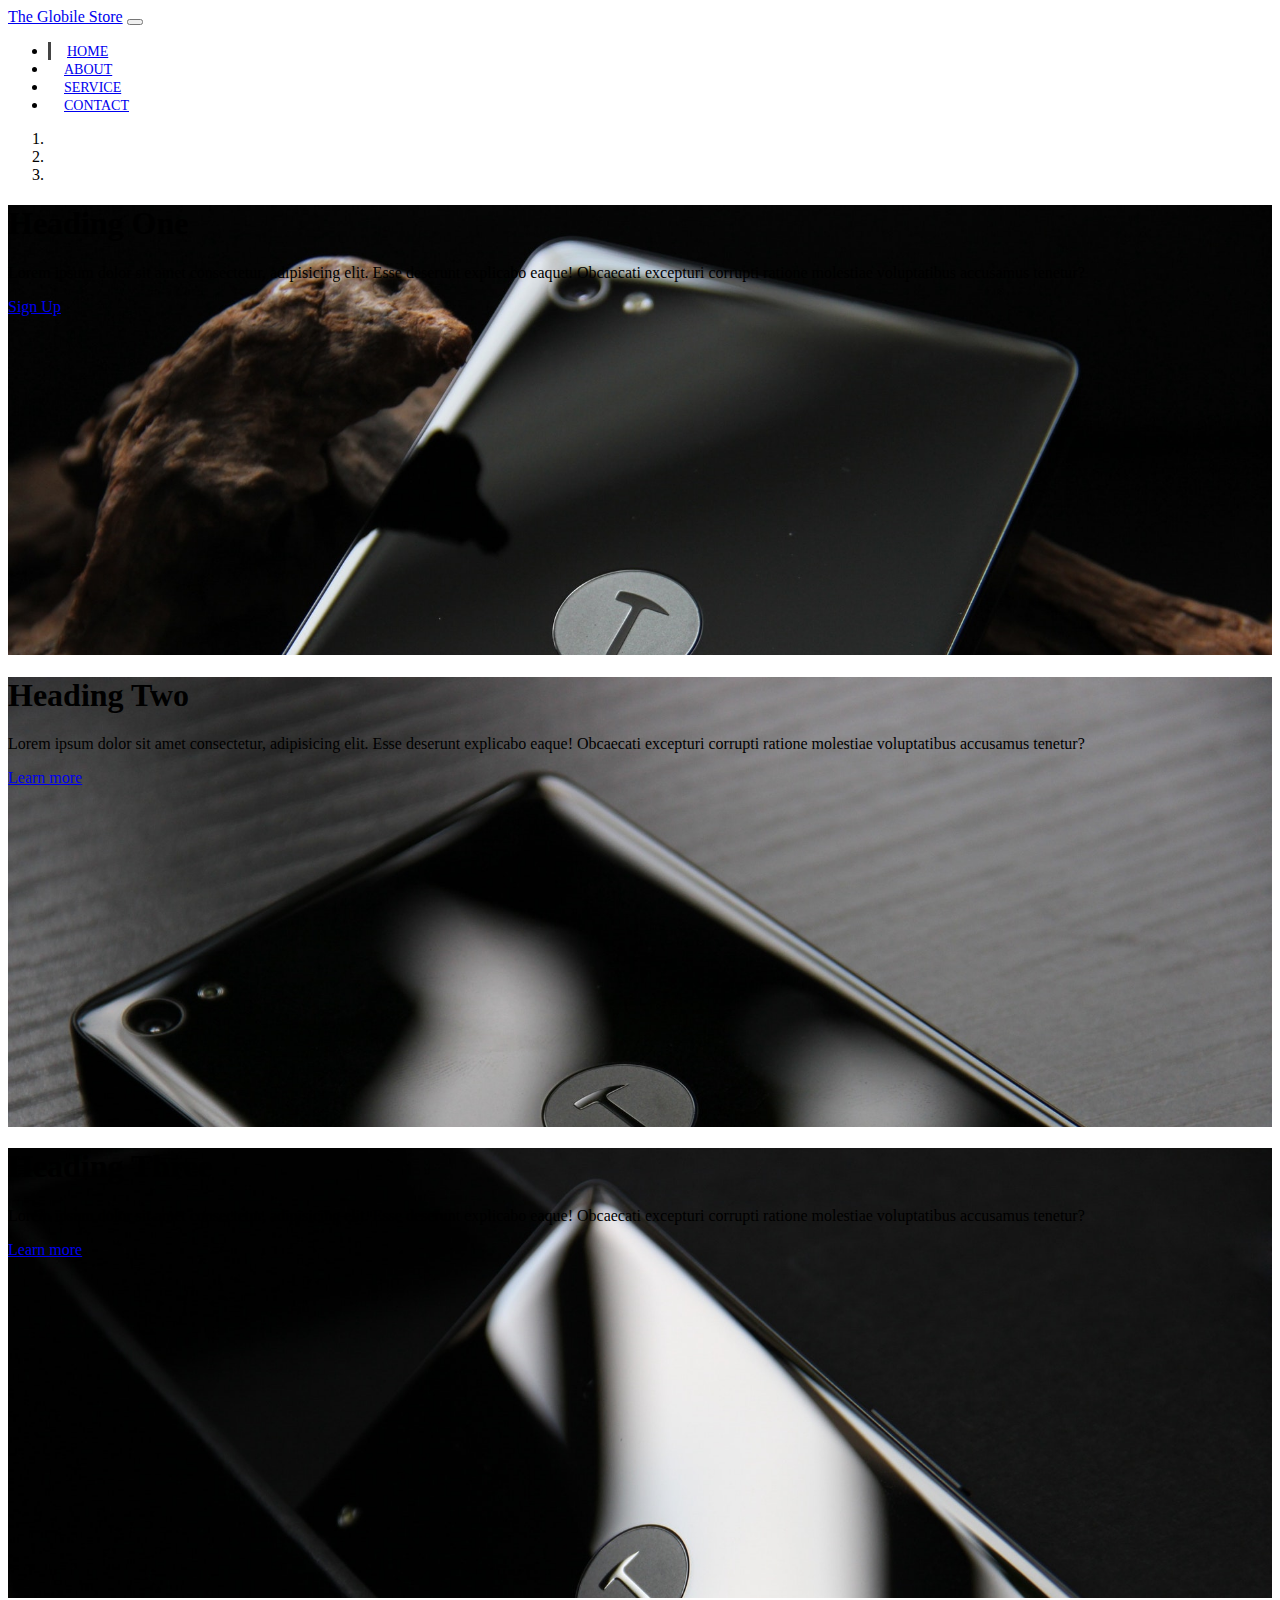
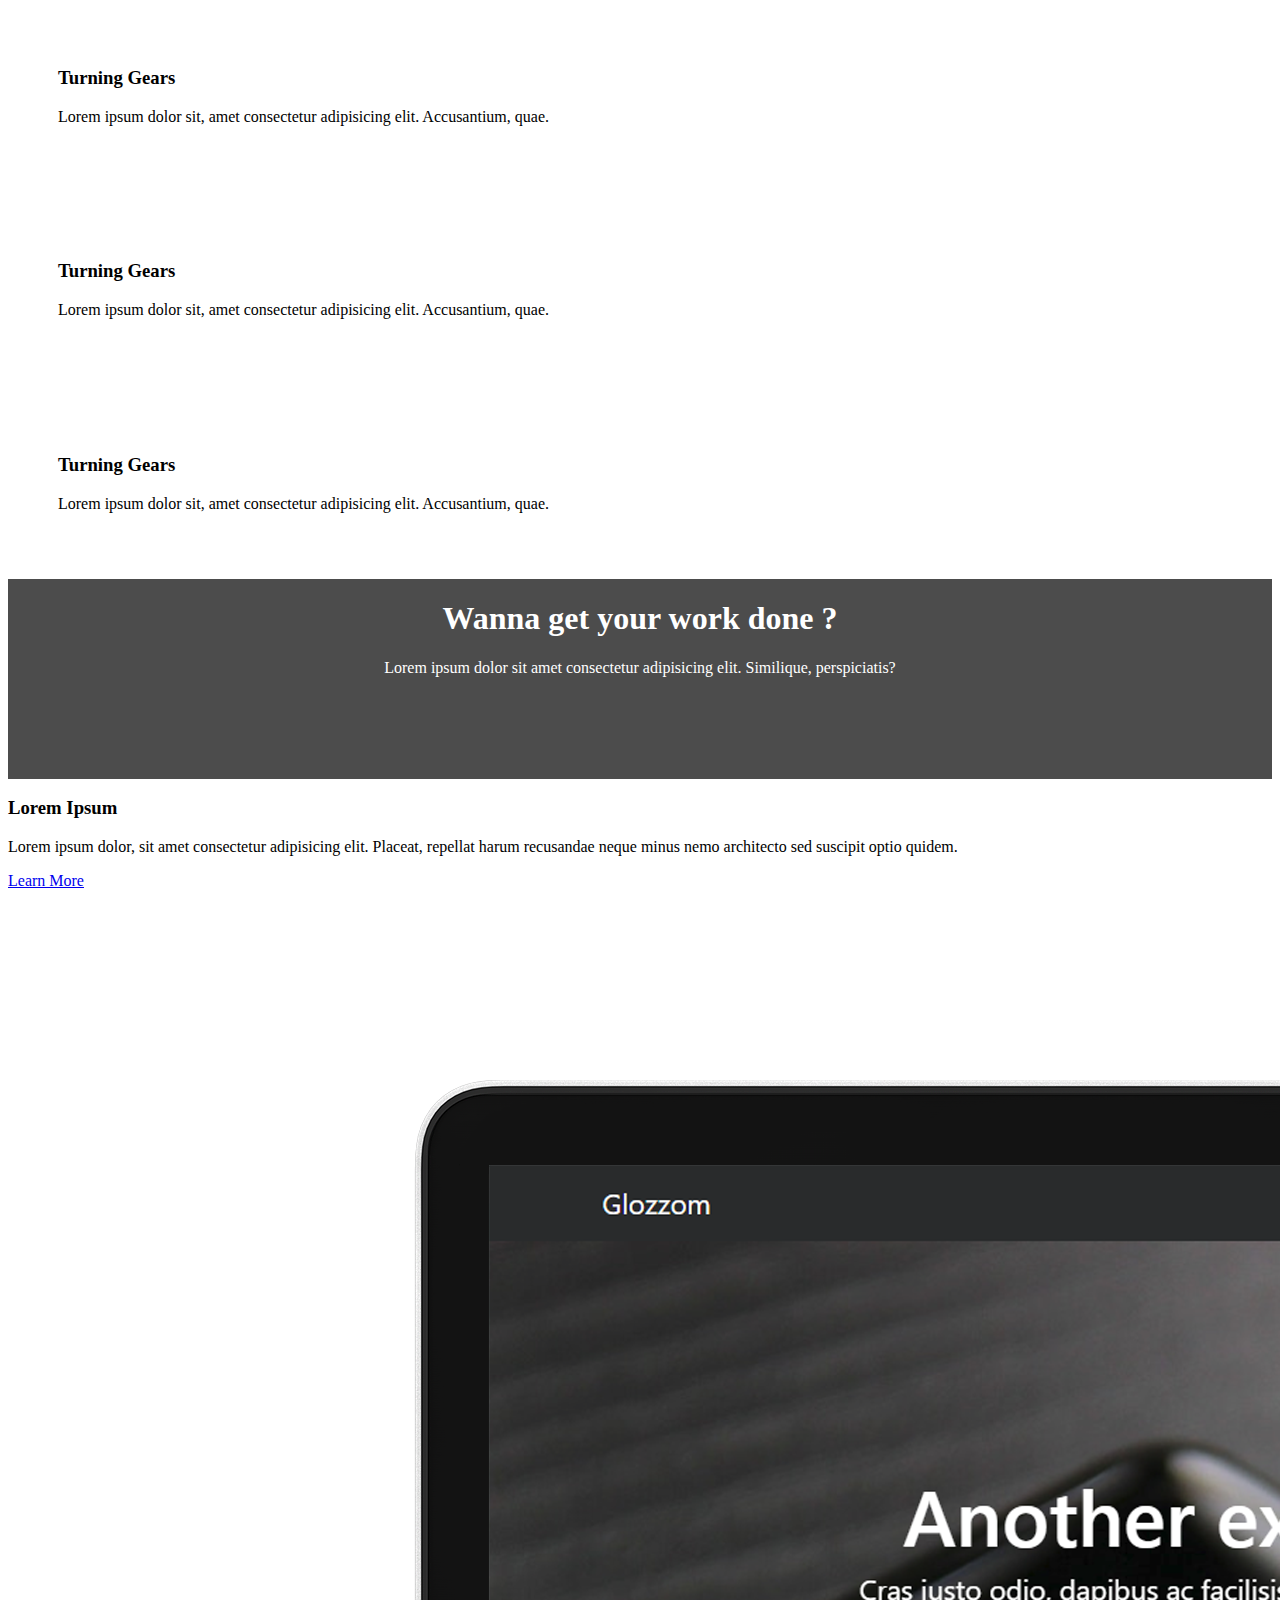
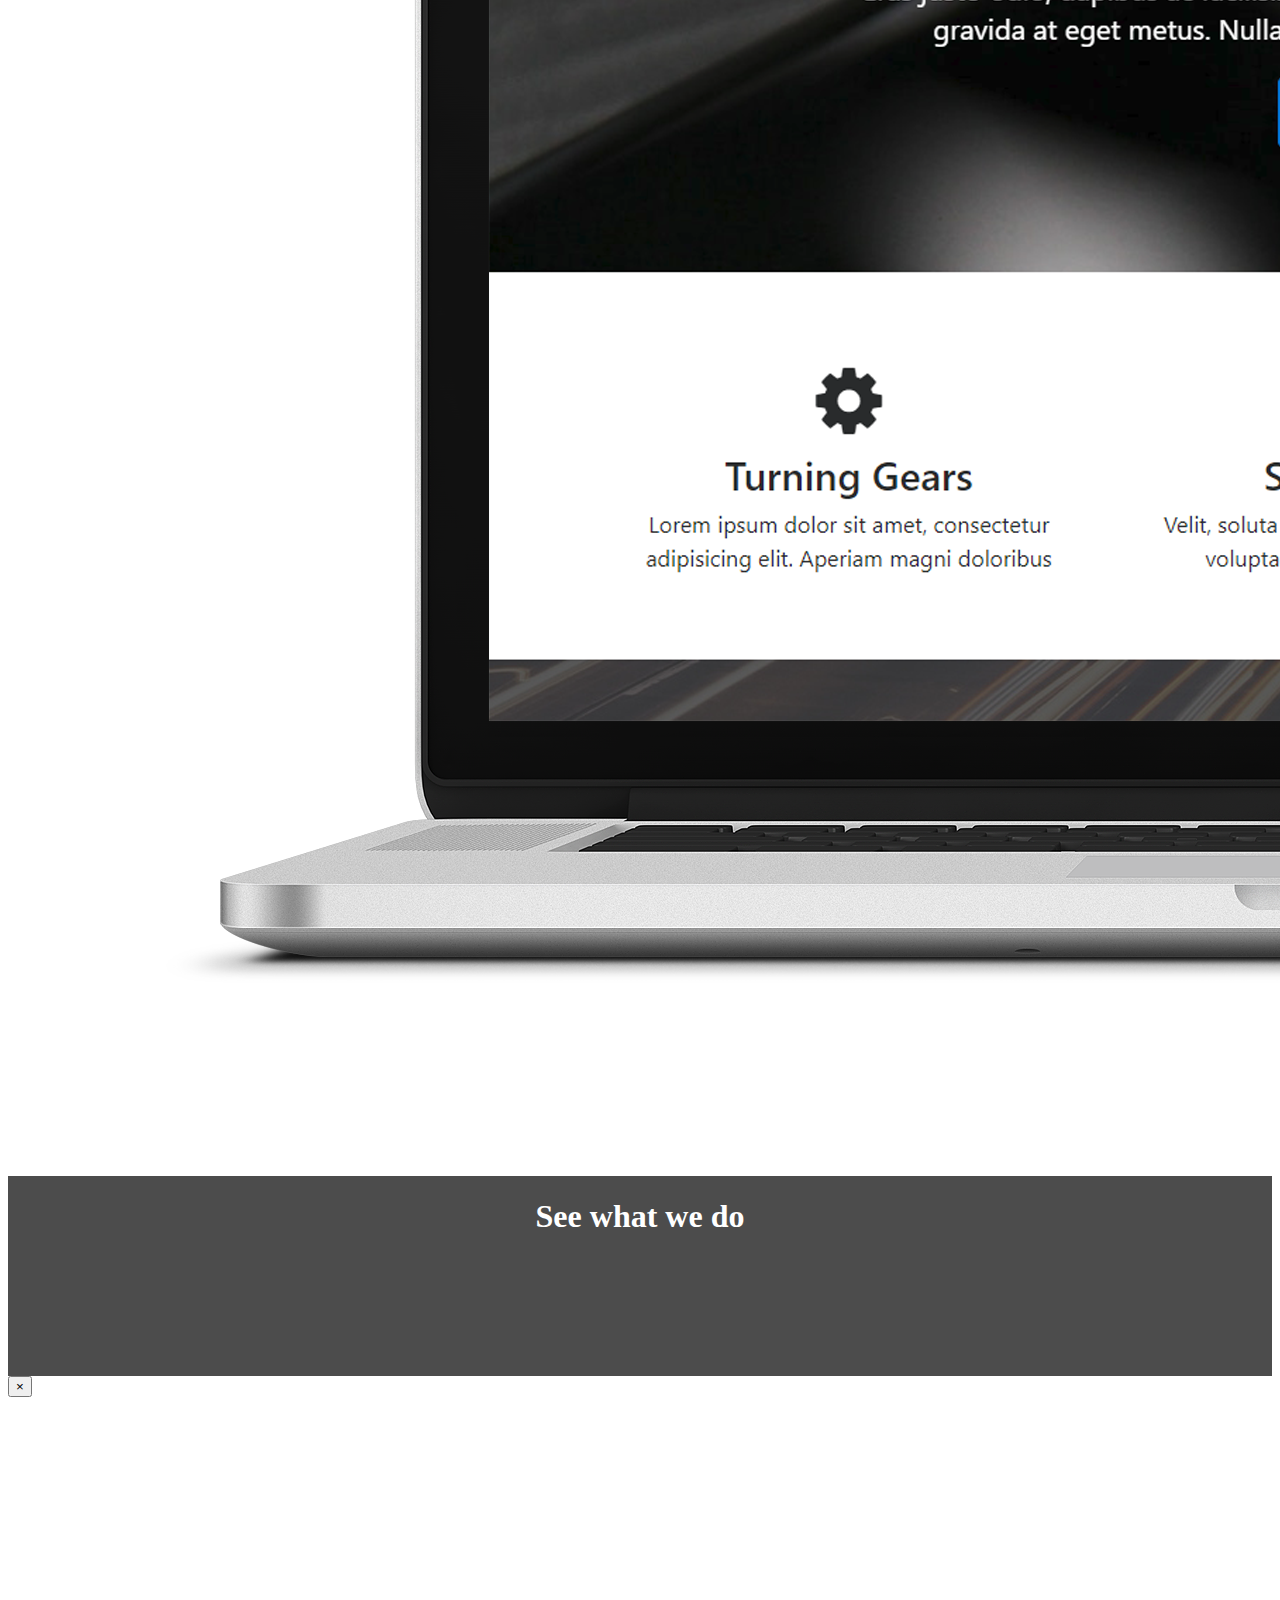
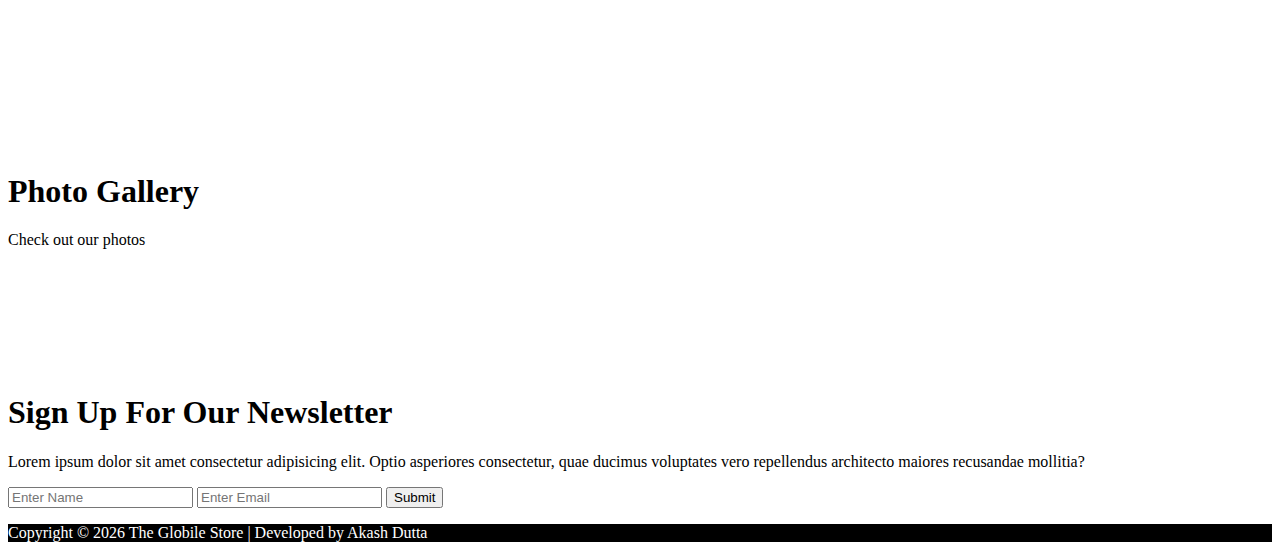
==== index.html @ 77da4076 "first commit" ====
<!DOCTYPE html>
<html lang="en">

<head>
  <meta charset="UTF-8">
  <meta name="viewport" content="width=device-width, initial-scale=1.0">
  <meta http-equiv="X-UA-Compatible" content="ie=edge">
  <link rel="stylesheet" href="https://use.fontawesome.com/releases/v5.0.13/css/all.css" integrity="sha384-DNOHZ68U8hZfKXOrtjWvjxusGo9WQnrNx2sqG0tfsghAvtVlRW3tvkXWZh58N9jp"
    crossorigin="anonymous">
    <title>The Globile Store</title>
  <link rel="stylesheet" href="https://stackpath.bootstrapcdn.com/bootstrap/4.1.1/css/bootstrap.min.css" integrity="sha384-WskhaSGFgHYWDcbwN70/dfYBj47jz9qbsMId/iRN3ewGhXQFZCSftd1LZCfmhktB"
    crossorigin="anonymous">
  <link rel="stylesheet" href="https://cdnjs.cloudflare.com/ajax/libs/ekko-lightbox/5.3.0/ekko-lightbox.css" />
  <link rel="stylesheet" href="css/style.css">
  
</head>
<body>

   <!----- NavBar ----->

    <nav class="navbar navbar-expand-sm navbar-dark bg-dark" >
        <div class="container">
            <a href="index.html" class="navbar-brand">The Globile Store</a>

              <button class="navbar-toggler" data-toggle="collapse" data-target="#navbarCollapse">
                    <span class="navbar-toggler-icon"></span> 
              </button>
        
          <div class="collapse navbar-collapse circleBehind" id="navbarCollapse">   
           <ul class="navbar-nav text-center ml-auto">
            

            <li class="nav-item active">
                <a href="index.html" class="nav-link">Home</a>
            </li>

            <li class="nav-item">
                <a href="about.html" class="nav-link">About</a>
            </li>

            <li class="nav-item">
                    <a href="service.html" class="nav-link">Service</a>
            </li>

            

           <li class="nav-item">
                <a href="contact.html" class="nav-link">Contact</a>
            </li>
          </ul>
        </div> 
      </div>
    </nav>

    <!----- NavBar Ends----->

    <!-----Carousel Slider----->

    <section id="showcase">
      <div id="myCarousel" class="carousel slide" data-ride="carousel">
        <ol class="carousel-indicators">
          <li data-target="#myCarousel" data-slide-to="0"class="active"></li>
          <li data-target="#myCarousel" data-slide-to="1"></li>
          <li data-target="#myCarousel" data-slide-to="2"></li>
        </ol>

        <div class="carousel-inner">
          <div class="carousel-item carousel-image-1 active">
            <div class="container">
              <div class="carousel-caption d-none d-sm-block text-right mb-5">
                <h1 class="display-3">Heading One</h1>
                <p class="lead">Lorem ipsum dolor sit amet consectetur, 
                  adipisicing elit. Esse deserunt explicabo eaque! 
                  Obcaecati excepturi corrupti ratione molestiae voluptatibus accusamus tenetur?</p>
                <a href="#" class="btn btn-danger btn-lg">Sign Up</a>
              </div>
            </div>
          </div>

          <div class="carousel-item carousel-image-2 ">
            <div class="container">
              <div class="carousel-caption d-none d-sm-block text-right mb-5">
                <h1 class="display-3">Heading Two</h1>
                <p class="lead">Lorem ipsum dolor sit amet consectetur, 
                  adipisicing elit. Esse deserunt explicabo eaque! 
                  Obcaecati excepturi corrupti ratione molestiae voluptatibus accusamus tenetur?</p>
                <a href="#" class="btn btn-danger btn-lg">Learn more</a>
              </div>
            </div>
          </div>

          <div class="carousel-item carousel-image-3 ">
            <div class="container">
              <div class="carousel-caption d-none d-sm-block text-right mb-5">
                <h1 class="display-3">Heading Three</h1>
                <p class="lead">Lorem ipsum dolor sit amet consectetur, 
                  adipisicing elit. Esse deserunt explicabo eaque! 
                  Obcaecati excepturi corrupti ratione molestiae voluptatibus accusamus tenetur?</p>
                <a href="#" class="btn btn-danger btn-lg">Learn more</a>
              </div>
            </div>
          </div>
        </div>

         <a href="#myCarousel" data-slide="prev" class="carousel-control-prev">
           <span class="carousel-control-prev-icon"></span>
         </a>

         <a href="#myCarousel" data-slide="next" class="carousel-control-next">
          <span class="carousel-control-next-icon"></span>
        </a>
      </div>
   </section>

     <!-----Carousel Slider Ends----->
     
    <!-- Home Icon Section -->

    <section id="home-icons" class="py-5">
      <div class="container">
        <div class="row">
          <div class="extra-div col-md-4 mb-4 text-center">
            <i class="fas fa-cog fa-3x mb-2"></i>
              <h3>Turning Gears</h3>
              <p>Lorem ipsum dolor sit, amet consectetur adipisicing elit. 
                Accusantium, quae.</p>
            
          </div>

          <div class="extra-div col-md-4 mb-4 text-center">
            <i class="fas fa-cog fa-3x mb-2"></i>
              <h3>Turning Gears</h3>
              <p>Lorem ipsum dolor sit, amet consectetur adipisicing elit. 
                Accusantium, quae.</p>
            
          </div>

          <div class="extra-div col-md-4 mb-4 text-center">
            <i class="fas fa-cog fa-3x mb-2"></i>
              <h3>Turning Gears</h3>
              <p>Lorem ipsum dolor sit, amet consectetur adipisicing elit. 
                Accusantium, quae.</p>
           
          </div>
        </div>
      </div>
  </section>


    <!-- Home Icon Section Ends-->


    <!-- Home Heading Section-->

      <section id="home-heading" class="p-5">
        <div class="dark-overlay">
          <div class="row">
            <div class="col">
              <div class="container pt-5">
                <h1>Wanna get your work done ? </h1>
                <p class="d-none d-md-block">Lorem ipsum dolor sit amet consectetur adipisicing elit. 
                  Similique, perspiciatis?</p>

              </div>
            </div>
          </div>
        </div>
      </section>

    <!-- Home Heading Section Ends-->

    <!-- Info Section-->

       <section id="info" class="py-3">
         <div class="container">
           <div class="row">
             <div class="col-md-6 align-self-center">
               <h3>Lorem Ipsum</h3>
               <p>Lorem ipsum dolor, sit amet consectetur adipisicing elit. 
                 Placeat, repellat harum recusandae neque minus nemo architecto sed suscipit optio quidem.</p>
                 <a href="#" class="btn btn-outline-danger btn-lg">Learn More</a>
                
             </div>
             <div class="col-md-6">
              <img src="img/laptop.png" alt="" class="img-fluid">
             </div>
           </div>
         </div>
       </section>
    <!-- Info Section Ends-->

    <!-- Video Section -->

     <section id="video-play">
       <div class="dark-overlay">
         <div class="row">
           <div class="col">
             <div class="container p-5">
               <a href="#" class="video" data-video="https://www.youtube.com/embed/HnwsG9a5riA" data-toggle="modal" data-target="#videoModal">
                  <i class="fas fa-play fa-3x"></i>
              </a>
              <h1>See what we do</h1>
             </div>
           </div>
         </div>
       </div>
     </section>

    <!-- Video Section Ends-->


     <!-- Video Modal-->

      <div class="modal fade" id="videoModal">
        <div class="modal-dialog">
          <div class="modal-content">
            <div class="modal-body">
              <button class="close" data-dismiss="modal"> 
                <span>&times;</span>
              </button>
              <iframe src="" frameborder="0" height="350" width="100%" allowfullscreen></iframe>
            </div>
          </div>
        </div>
      </div>
     <!-- Video Modal Ends-->

     <!----- Photo Gallery ----->

       <section id="gallery" class="py-5">
         <div class="container">
           <h1 class="text-center">Photo Gallery</h1>
           <p class="text-center">Check out our photos</p>
           <div class="row mb-4">
             <div class="col mb-4">
               <a href="https://source.unsplash.com/random/560*560" data-toggle="lightbox" data-gallery="img-gallery" data-height="560" data-width="560">
                <img src="https://source.unsplash.com/random/560*560" alt="" class="img-fluid">
              </a>
              </div>

              <div class="col mb-4">
                <a href="https://source.unsplash.com/random/561*561" data-toggle="lightbox" data-gallery="img-gallery" data-height="561" data-width="561">
                 <img src="https://source.unsplash.com/random/561*561" alt="" class="img-fluid">
               </a>
               </div>

               <div class="col mb-4">
                <a href="https://source.unsplash.com/random/562*562" data-toggle="lightbox" data-gallery="img-gallery" data-height="562" data-width="562">
                 <img src="https://source.unsplash.com/random/562*562" alt="" class="img-fluid">
               </a>
               </div>
           </div>

           <div class="row mb-4">
            <div class="col mb-4">
              <a href="https://source.unsplash.com/random/563*563" data-toggle="lightbox" data-gallery="img-gallery" data-height="563" data-width="563">
               <img src="https://source.unsplash.com/random/563*563" alt="" class="img-fluid">
             </a>
             </div>

             <div class="col mb-4">
               <a href="https://source.unsplash.com/random/564*564" data-toggle="lightbox" data-gallery="img-gallery" data-height="564" data-width="564">
                <img src="https://source.unsplash.com/random/564*564" alt="" class="img-fluid">
              </a>
              </div>

              <div class="col mb-4">
               <a href="https://source.unsplash.com/random/565*565" data-toggle="lightbox" data-gallery="img-gallery" data-height="565" data-width="565">
                <img src="https://source.unsplash.com/random/565*565" alt="" class="img-fluid">
              </a>
              </div>
          </div>
         </div>
       </section>
     <!----- Photo Gallery Ends----->


        <!----- Newsletter--- -->
<section id="newsletter" class="text-center p-5 bg-dark text-white">
  <div class="container">
    <div class="row">
      <div class="col">
        <h1>Sign Up For Our Newsletter</h1>
        <p>Lorem ipsum dolor sit amet consectetur adipisicing elit. Optio asperiores consectetur, quae ducimus voluptates
          vero repellendus architecto maiores recusandae mollitia?</p>
        <form class="form-inline justify-content-center">
          <input type="text" class="form-control mb-2 mr-2" placeholder="Enter Name">
          <input type="text" class="form-control mb-2 mr-2" placeholder="Enter Email">
          <button class="btn btn-primary mb-2">Submit</button>
        </form>
      </div>
    </div>
  </div>
</section>

         <!----- Newsletter ends ----->

         <!----- Footer ----->

         <footer id="main-footer" class="text-center p-4">
          <div class="container">
            <div class="row">
              <div class="col">
                <p>Copyright &copy;
                  <span id="year"></span> The Globile Store | Developed by Akash Dutta</p>
              </div>
            </div>
          </div>
        </footer>



          <!----- Footer ends ----->


   


  <script src="http://code.jquery.com/jquery-3.3.1.min.js" integrity="sha256-FgpCb/KJQlLNfOu91ta32o/NMZxltwRo8QtmkMRdAu8="
    crossorigin="anonymous"></script>
  <script src="https://cdnjs.cloudflare.com/ajax/libs/popper.js/1.14.3/umd/popper.min.js" integrity="sha384-ZMP7rVo3mIykV+2+9J3UJ46jBk0WLaUAdn689aCwoqbBJiSnjAK/l8WvCWPIPm49"
    crossorigin="anonymous"></script>
  <script src="https://stackpath.bootstrapcdn.com/bootstrap/4.1.1/js/bootstrap.min.js" integrity="sha384-smHYKdLADwkXOn1EmN1qk/HfnUcbVRZyYmZ4qpPea6sjB/pTJ0euyQp0Mk8ck+5T"
    crossorigin="anonymous"></script>
  <script src="https://cdnjs.cloudflare.com/ajax/libs/ekko-lightbox/5.3.0/ekko-lightbox.min.js"></script>
  <script src="main.js"></script>

</body>

</html>
---- css/style.css ----
/* div.circleBehind a:before, div.circleBehind a:after
{
    position: absolute;
    top: 22px;
    left: 50%;
    width: 50px;
    height: 50px;
    border: 4px solid #0277bd;
    transform: translateX(-50%) translateY(-50%) scale(0.8);
    border-radius: 50%;
    background: transparent;
    content: "";
    opacity: 0;
    transition: all 0.3s;
    z-index: -1;
}

.circleBehind a:after
{
    border-width: 2px;
    transition: all 0.4s;
}

.circleBehind a:hover:before
{ 
    opacity: 1;
    transform: translateX(-50%) translateY(-50%) scale(1);
}
.circleBehind a:hover:after
{
    opacity: 1;
    transform: translateX(-50%) translateY(-50%) scale(1.3);
} */


/********************* Index.html **********************/

     /* NavBar */
.navbar .nav-link{
    font-size: 14px;
    text-transform: uppercase;
    padding-right: 1rem !important;
    padding-left: 1rem !important;
}

.navbar .nav-item.active{
    border-left: #444 3px solid;
}


/* Image Slider */

.carousel-item{
    height: 450px;
}

.carousel-image-1{
    background: url('../img/image1.jpg');
    background-size: cover;
}

.carousel-image-2{
    background: url('../img/image2.jpg');
    background-size: cover;
}

.carousel-image-3{
    background: url('../img/image3.jpg');
    background-size: cover;
}


/* Home Icons */

.extra-div{
	background: #fff;
	border: medium none;
	padding: 50px !important;
	border-radius: 3px;
	transition: 0.3s;
	
}

.extra-div:hover{
	box-shadow: 0 0 20px 0 rgba(0,0,0,0.3);
	transform: translateY(-20px);
}

/* Parallax effect */
#home-heading{
     position: relative;
     min-height: 200px;
     background: url('../img/lights.jpg');
     background-attachment: fixed;
     background-repeat: no-repeat;
     text-align: center;
     color: #fff;
}

.dark-overlay{
    position: absolute;
    top: 0;
    left: 0;
    width: 100%;
    height: 100%;
    background: rgba(0, 0, 0, 0.7);
}

/* Video play */

#video-play {
     position: relative;
     min-height: 200px;
     background: url('../img/media.jpg');
     background-attachment: fixed;
     background-repeat: no-repeat;
     background-position: 0 -300px;
     text-align: center;
     color: #fff;
}

#video-play a{
    color: #fff;
}

/********************* Index.html Ends**********************/





/********************* About.html**********************/

 #page-header{
     height: 200px;
     background: url('../img/image1.jpg');
     background-position: 0 -360px;
     background-attachment: fixed;
     color: #fff;
     border-bottom: 1px #eee solid;
     padding-top: 50px;
 }

 .about-img{
     margin-top: -60px;
 }

/********************* About.html Ends**********************/



/********************* Service.html **********************/

 #faq .card{
     border: #444;
 }

 #faq a{
     color: #fff;
     text-decoration: none;
 }

 #faq .card-body,
 #faq .card-header {
     background: #333 ;
 }

/********************* Service.html Ends**********************/




/*********************Footer**********************/

#main-footer {
    background:rgb(0, 0, 0);
    color: #fff;
    
}

/*********************Footer Ends**********************/
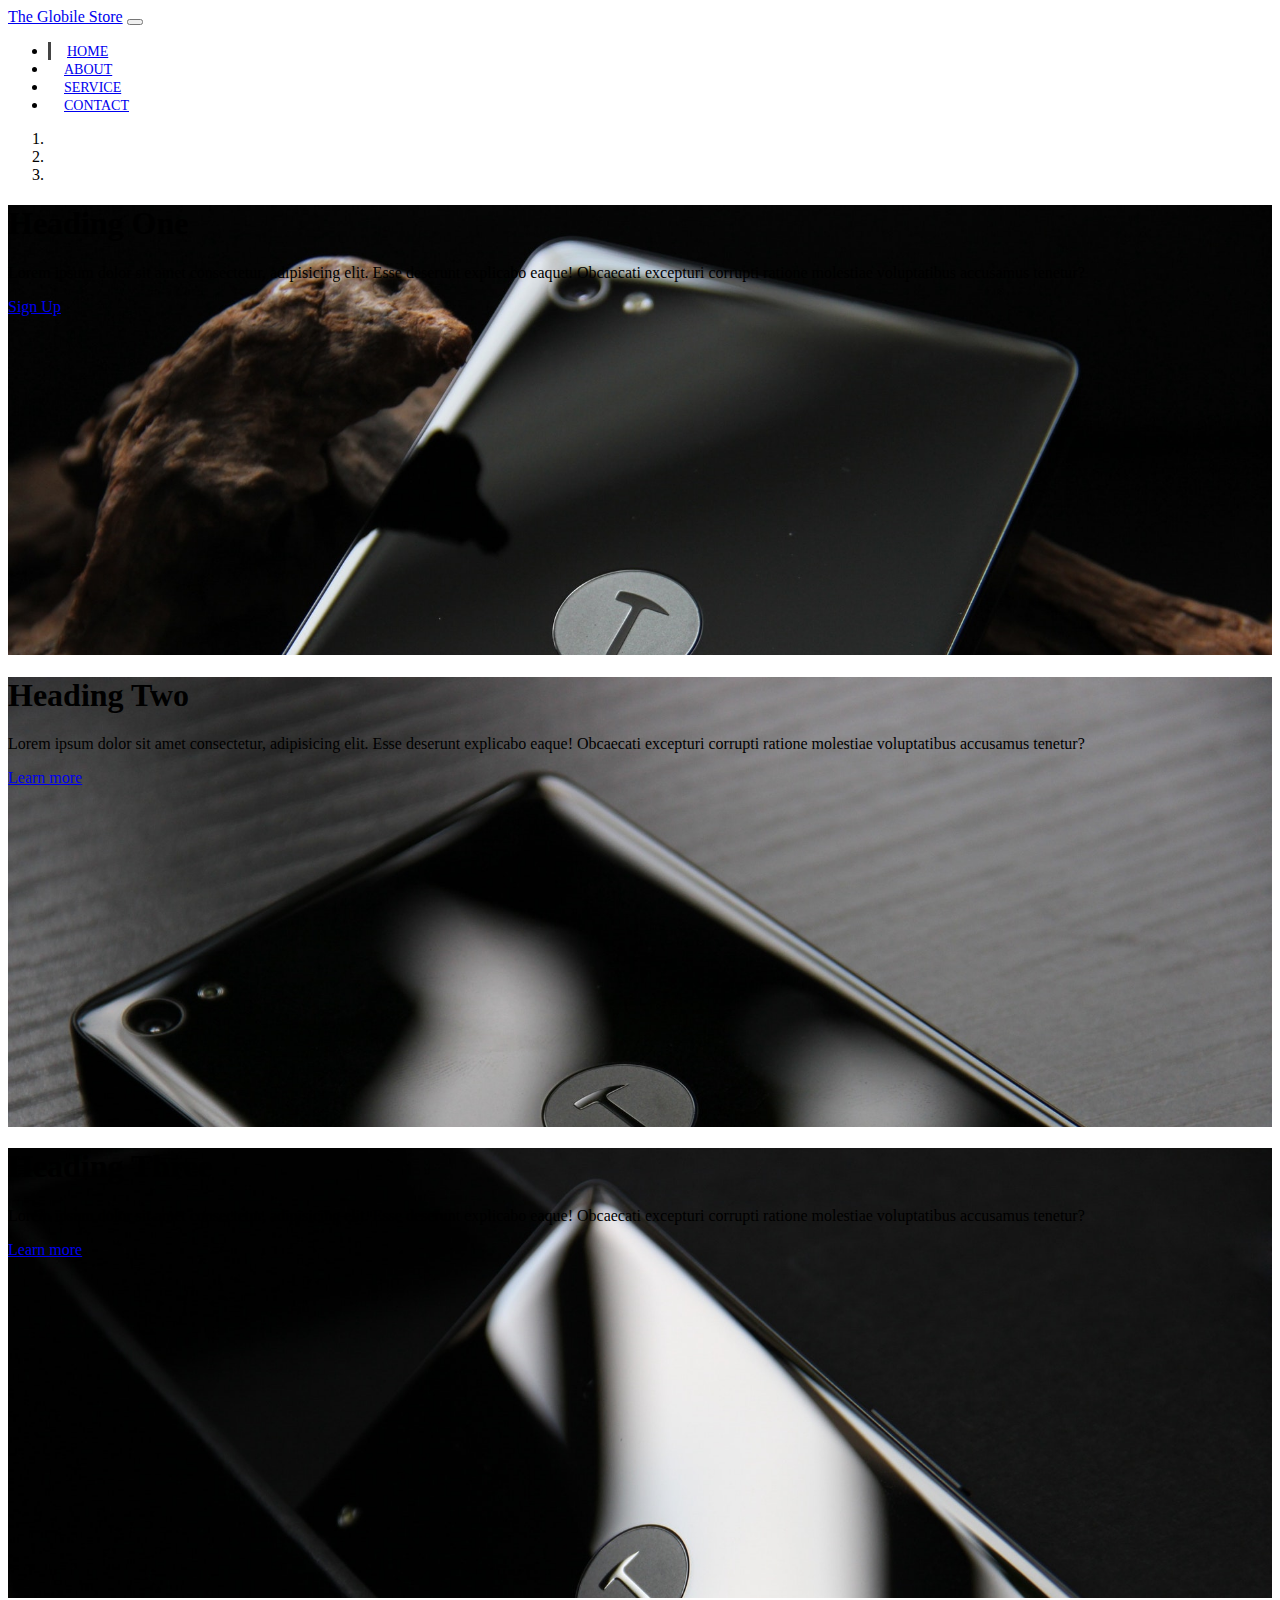
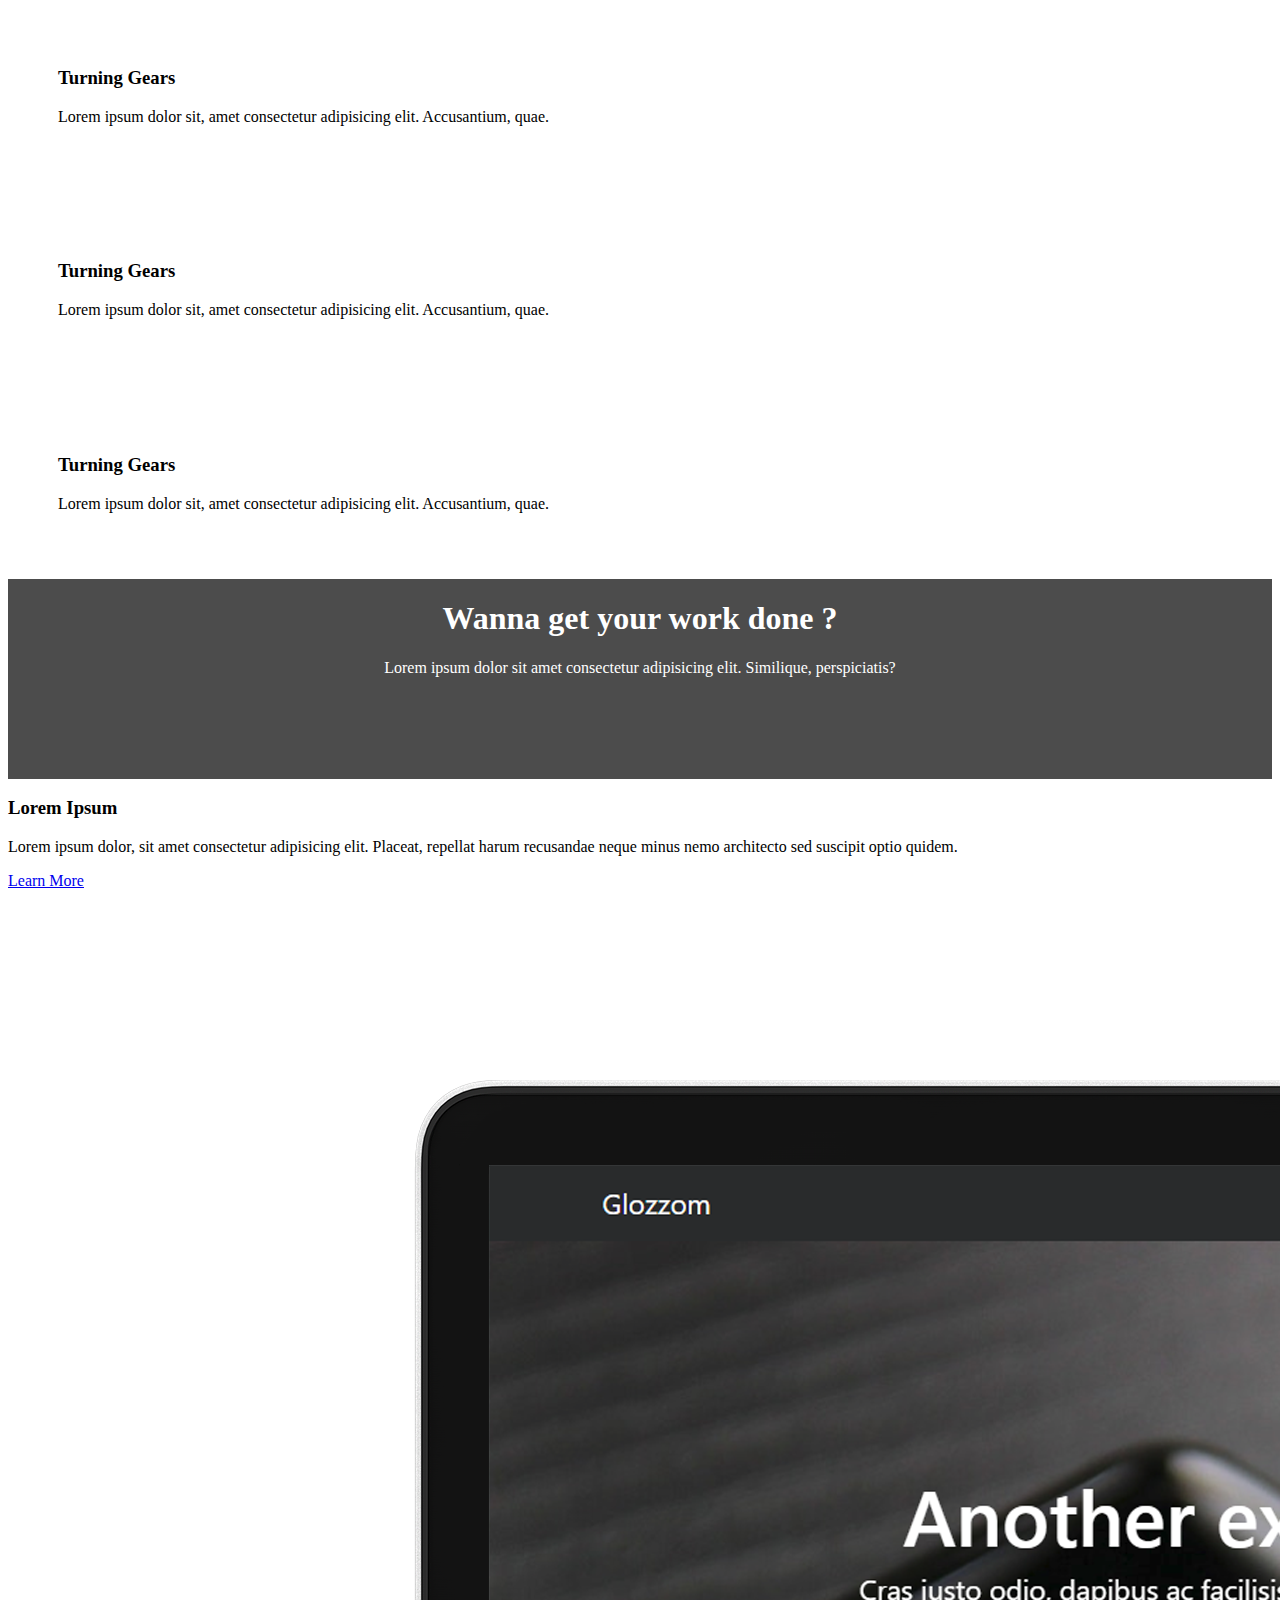
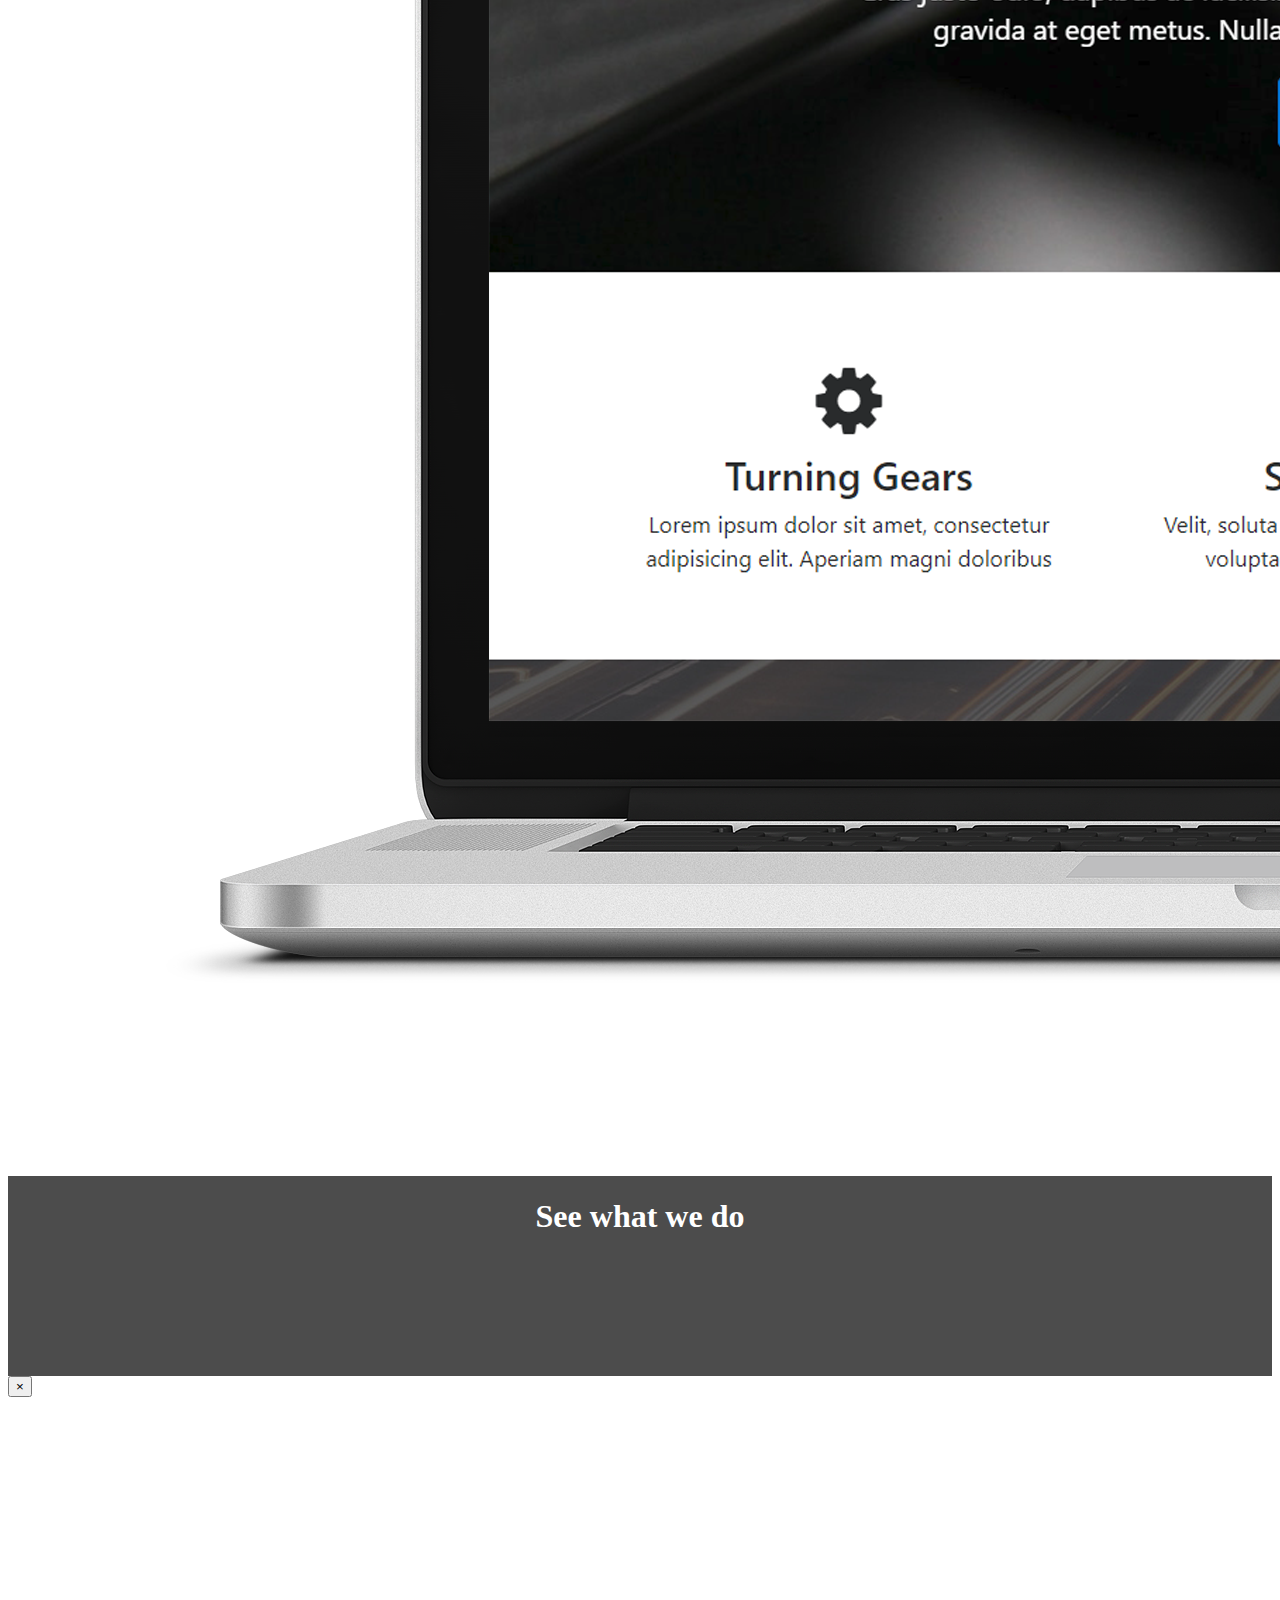
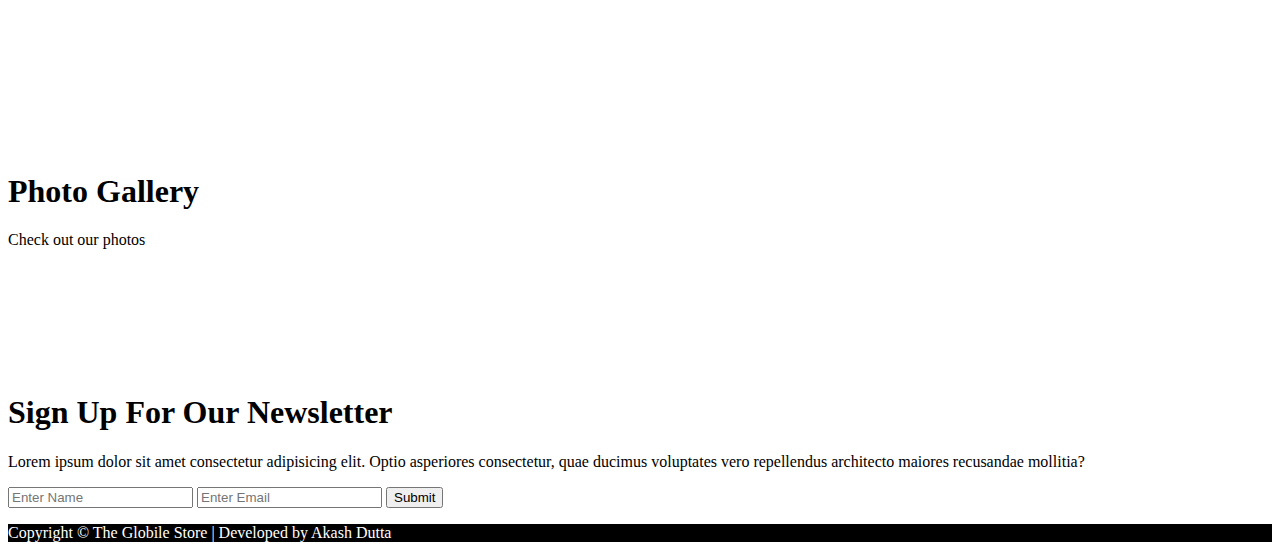
==== commit bf8fa4a6: "jquery imported from https rather than htt[" ====
--- a/index.html
+++ b/index.html
@@ -209,6 +209,8 @@
     <!-- Video Section Ends-->
 
 
+
+
      <!-- Video Modal-->
 
       <div class="modal fade" id="videoModal">
@@ -316,8 +318,10 @@
    
 
 
-  <script src="http://code.jquery.com/jquery-3.3.1.min.js" integrity="sha256-FgpCb/KJQlLNfOu91ta32o/NMZxltwRo8QtmkMRdAu8="
-    crossorigin="anonymous"></script>
+  <script
+  src="https://code.jquery.com/jquery-3.4.1.js"
+  integrity="sha256-WpOohJOqMqqyKL9FccASB9O0KwACQJpFTUBLTYOVvVU="
+  crossorigin="anonymous"></script>
   <script src="https://cdnjs.cloudflare.com/ajax/libs/popper.js/1.14.3/umd/popper.min.js" integrity="sha384-ZMP7rVo3mIykV+2+9J3UJ46jBk0WLaUAdn689aCwoqbBJiSnjAK/l8WvCWPIPm49"
     crossorigin="anonymous"></script>
   <script src="https://stackpath.bootstrapcdn.com/bootstrap/4.1.1/js/bootstrap.min.js" integrity="sha384-smHYKdLADwkXOn1EmN1qk/HfnUcbVRZyYmZ4qpPea6sjB/pTJ0euyQp0Mk8ck+5T"
